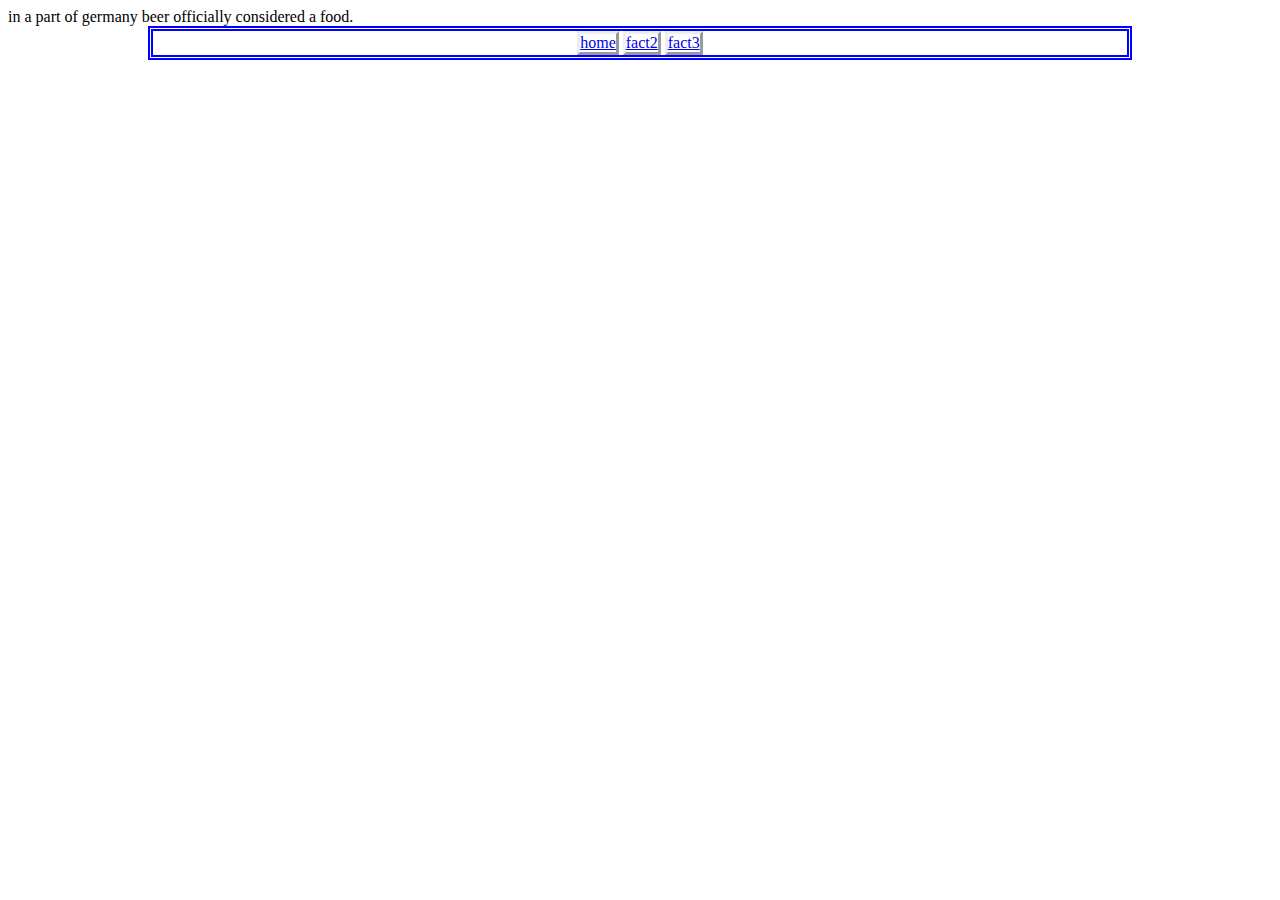
==== facts1.html @ 0a22a28f "set up site" ====
<!DOCTYPE html>

<html>

    <head>

        <title>

        </title>
    
        <link rel="stylesheet" href="styles.css">
    </head>

    <body>
        
        <p1>
            in a part of germany beer officially considered a food.
        </p1>

        <ul>
            <li><a href="index.html">home</a></li>
            <li><a href="facts2.html">fact2</a></li>
            <li><a href="facts3.html">fact3</a></li>
        </ul>
    </body>


</html>
---- styles.css ----
h1 {
    color: blue;
}
img{
    align-items: center;
    display: block;
    width: 50%;
    height: auto;
}
ul{
    border: 5px double blue;
    width: 77%;
    list-style: none;
    padding-left: 0;
    text-align: center;
    margin: auto;
}
ul li{
border: outset;
display:inline-block; 

}
.img2{
    margin-left: 50%;
}
.facts{
    margin-left: 50%;
    color: crimson;

}
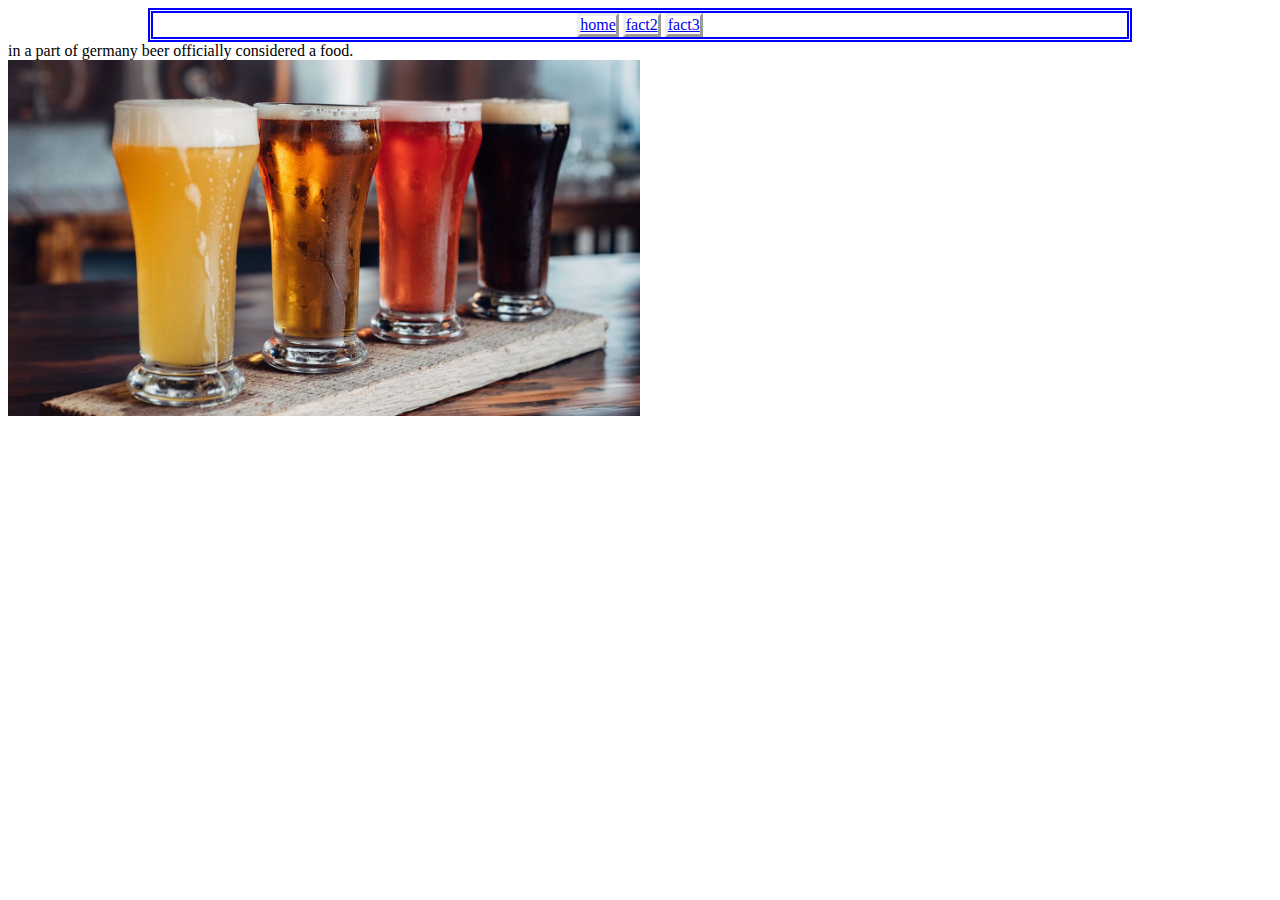
==== commit a205edd2: "added images to facts" ====
--- a/facts1.html
+++ b/facts1.html
@@ -13,15 +13,19 @@
 
     <body>
         
-        <p1>
-            in a part of germany beer officially considered a food.
-        </p1>
+
 
         <ul>
             <li><a href="index.html">home</a></li>
             <li><a href="facts2.html">fact2</a></li>
             <li><a href="facts3.html">fact3</a></li>
         </ul>
+            
+            <p1>
+            in a part of germany beer officially considered a food.
+            </p1>
+    
+            <img src="/images/beer.jpg" alt="">
     </body>
 
 
